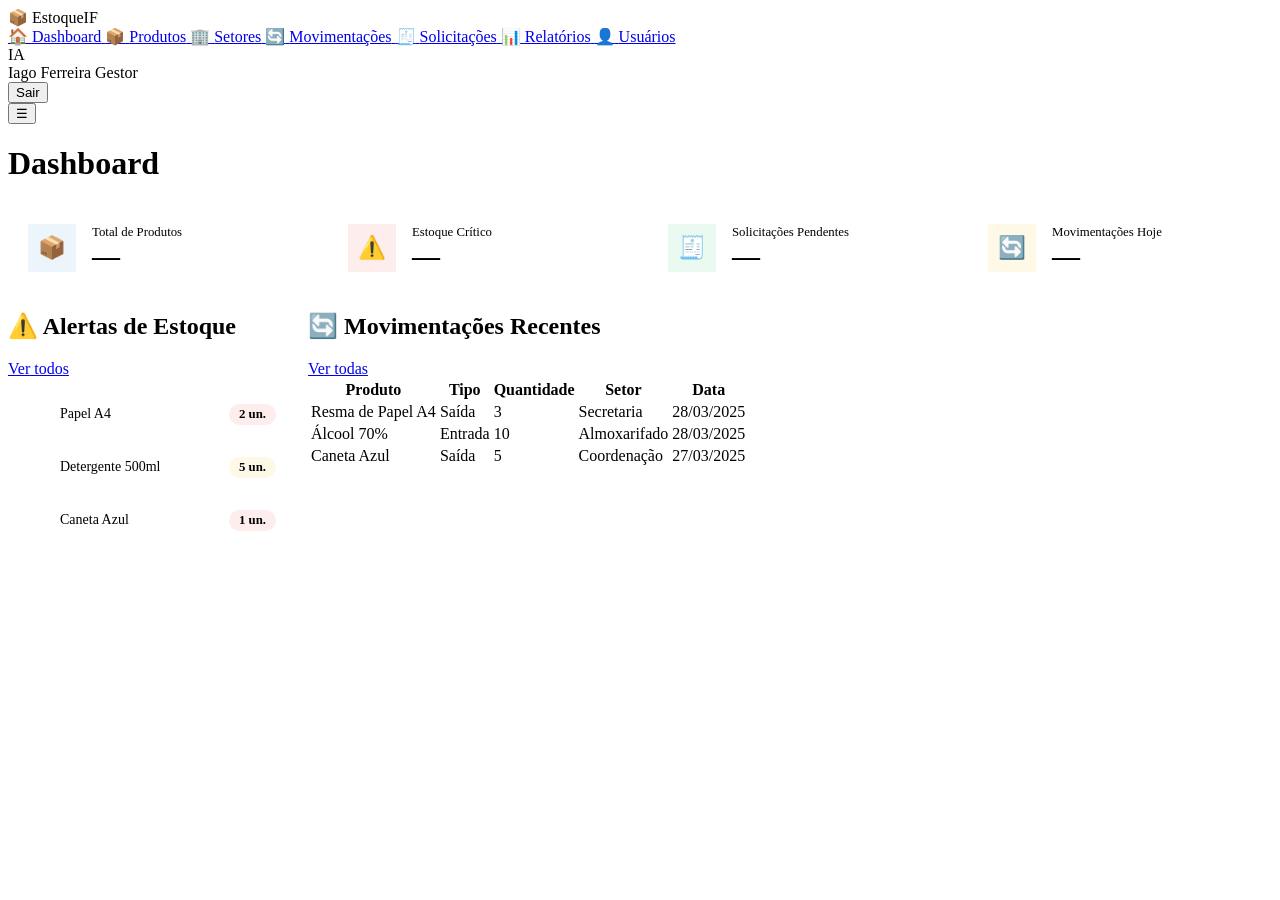
==== frontend/pages/dashboard.html @ 97696b98 "feat: dashboard com KPIs e movimentações recentes" ====
<!DOCTYPE html>
<html lang="pt-BR">
<head>
  <meta charset="UTF-8" />
  <meta name="viewport" content="width=device-width, initial-scale=1.0"/>
  <title>Dashboard — EstoqueIF</title>
  <link rel="stylesheet" href="../css/global.css" />
  <link rel="stylesheet" href="../css/layout.css" />
  <link rel="stylesheet" href="../css/dashboard.css" />
</head>
<body>

  <div class="app-wrapper">

    <!-- SIDEBAR -->
    <aside class="sidebar" id="sidebar">
      <div class="sidebar-header">
        <span class="sidebar-logo">📦</span>
        <span class="sidebar-title">EstoqueIF</span>
      </div>

      <nav class="sidebar-nav">
        <a href="dashboard.html" class="nav-item active">
          <span class="nav-icon">🏠</span>
          <span class="nav-label">Dashboard</span>
        </a>
        <a href="produtos.html" class="nav-item">
          <span class="nav-icon">📦</span>
          <span class="nav-label">Produtos</span>
        </a>
        <a href="setores.html" class="nav-item">
          <span class="nav-icon">🏢</span>
          <span class="nav-label">Setores</span>
        </a>
        <a href="movimentacoes.html" class="nav-item">
          <span class="nav-icon">🔄</span>
          <span class="nav-label">Movimentações</span>
        </a>
        <a href="solicitacoes.html" class="nav-item">
          <span class="nav-icon">🧾</span>
          <span class="nav-label">Solicitações</span>
        </a>
        <a href="relatorios.html" class="nav-item">
          <span class="nav-icon">📊</span>
          <span class="nav-label">Relatórios</span>
        </a>
        <a href="usuarios.html" class="nav-item">
          <span class="nav-icon">👤</span>
          <span class="nav-label">Usuários</span>
        </a>
      </nav>

      <div class="sidebar-footer">
        <div class="user-info">
          <div class="user-avatar">IA</div>
          <div class="user-details">
            <span class="user-name">Iago Ferreira</span>
            <span class="user-role">Gestor</span>
          </div>
        </div>
        <button class="btn-logout" id="btnLogout" title="Sair">Sair</button>
      </div>
    </aside>

    <!-- CONTEÚDO PRINCIPAL -->
    <div class="main-content">

      <!-- TOPBAR -->
      <header class="topbar">
        <button class="sidebar-toggle" id="sidebarToggle">☰</button>
        <div class="topbar-info">
          <h1 class="page-title">Dashboard</h1>
          <span class="page-date" id="currentDate"></span>
        </div>
      </header>

      <!-- CONTEÚDO -->
      <main class="content-area">

        <!-- KPI CARDS -->
        <section class="kpi-grid">
          <div class="kpi-card">
            <div class="kpi-icon" style="background: #EBF5FB;">📦</div>
            <div class="kpi-info">
              <span class="kpi-label">Total de Produtos</span>
              <span class="kpi-value" id="totalProdutos">—</span>
            </div>
          </div>
          <div class="kpi-card kpi-danger">
            <div class="kpi-icon" style="background: #FDEDEC;">⚠️</div>
            <div class="kpi-info">
              <span class="kpi-label">Estoque Crítico</span>
              <span class="kpi-value" id="estoqueCritico">—</span>
            </div>
          </div>
          <div class="kpi-card">
            <div class="kpi-icon" style="background: #EAFAF1;">🧾</div>
            <div class="kpi-info">
              <span class="kpi-label">Solicitações Pendentes</span>
              <span class="kpi-value" id="solicitacoesPendentes">—</span>
            </div>
          </div>
          <div class="kpi-card">
            <div class="kpi-icon" style="background: #FEF9E7;">🔄</div>
            <div class="kpi-info">
              <span class="kpi-label">Movimentações Hoje</span>
              <span class="kpi-value" id="movimentacoesHoje">—</span>
            </div>
          </div>
        </section>

        <!-- ALERTAS E TABELA -->
        <section class="dashboard-grid">

          <!-- ALERTAS DE ESTOQUE -->
          <div class="card">
            <div class="card-header">
              <h2 class="card-title">⚠️ Alertas de Estoque</h2>
              <a href="produtos.html" class="card-link">Ver todos</a>
            </div>
            <ul class="alert-list" id="alertList">
              <li class="alert-item">
                <span class="alert-name">Papel A4</span>
                <span class="alert-stock danger">2 un.</span>
              </li>
              <li class="alert-item">
                <span class="alert-name">Detergente 500ml</span>
                <span class="alert-stock warning">5 un.</span>
              </li>
              <li class="alert-item">
                <span class="alert-name">Caneta Azul</span>
                <span class="alert-stock danger">1 un.</span>
              </li>
            </ul>
          </div>

          <!-- MOVIMENTAÇÕES RECENTES -->
          <div class="card card-wide">
            <div class="card-header">
              <h2 class="card-title">🔄 Movimentações Recentes</h2>
              <a href="movimentacoes.html" class="card-link">Ver todas</a>
            </div>
            <div class="table-wrapper">
              <table class="data-table" id="movTable">
                <thead>
                  <tr>
                    <th>Produto</th>
                    <th>Tipo</th>
                    <th>Quantidade</th>
                    <th>Setor</th>
                    <th>Data</th>
                  </tr>
                </thead>
                <tbody>
                  <tr>
                    <td>Resma de Papel A4</td>
                    <td><span class="badge badge-out">Saída</span></td>
                    <td>3</td>
                    <td>Secretaria</td>
                    <td>28/03/2025</td>
                  </tr>
                  <tr>
                    <td>Álcool 70%</td>
                    <td><span class="badge badge-in">Entrada</span></td>
                    <td>10</td>
                    <td>Almoxarifado</td>
                    <td>28/03/2025</td>
                  </tr>
                  <tr>
                    <td>Caneta Azul</td>
                    <td><span class="badge badge-out">Saída</span></td>
                    <td>5</td>
                    <td>Coordenação</td>
                    <td>27/03/2025</td>
                  </tr>
                </tbody>
              </table>
            </div>
          </div>

        </section>

      </main>
    </div>
  </div>

  <script src="../js/utils.js"></script>
  <script src="../js/dashboard.js"></script>
</body>
</html>
---- frontend/css/dashboard.css ----
/*  KPI GRID*/
.kpi-grid {
  display: grid;
  grid-template-columns: repeat(4, 1fr);
  gap: 16px;
}

.kpi-card {
  background-color: var(--color-surface);
  border: 1px solid var(--color-border);
  border-radius: var(--radius-md);
  padding: 20px;
  display: flex;
  align-items: center;
  gap: 16px;
  box-shadow: var(--shadow-sm);
  transition: box-shadow 0.2s;
}

.kpi-card:hover {
  box-shadow: var(--shadow-md);
}

.kpi-card.kpi-danger {
  border-left: 4px solid var(--color-danger);
}

.kpi-icon {
  width: 48px;
  height: 48px;
  border-radius: var(--radius-sm);
  display: flex;
  align-items: center;
  justify-content: center;
  font-size: 1.4rem;
  flex-shrink: 0;
}

.kpi-info {
  display: flex;
  flex-direction: column;
  gap: 2px;
}

.kpi-label {
  font-size: 0.8rem;
  color: var(--color-text-muted);
  font-weight: 500;
}

.kpi-value {
  font-family: var(--font-heading);
  font-size: 1.75rem;
  font-weight: 800;
  color: var(--color-text);
  line-height: 1;
}

/* DASHBOARD GRID*/
.dashboard-grid {
  display: grid;
  grid-template-columns: 280px 1fr;
  gap: 20px;
  align-items: start;
}

.card-wide {
  grid-column: 2;
}

/* LISTA DE ALERTAS*/
.alert-list {
  list-style: none;
  display: flex;
  flex-direction: column;
  gap: 12px;
}

.alert-item {
  display: flex;
  align-items: center;
  justify-content: space-between;
  padding: 10px 12px;
  background-color: var(--color-bg);
  border-radius: var(--radius-sm);
}

.alert-name {
  font-size: 0.875rem;
  color: var(--color-text);
  font-weight: 500;
}

.alert-stock {
  font-size: 0.8rem;
  font-weight: 700;
  padding: 3px 10px;
  border-radius: 99px;
}

.alert-stock.danger {
  background-color: #FDEDEC;
  color: var(--color-danger);
}

.alert-stock.warning {
  background-color: #FEF9E7;
  color: var(--color-warning);
}

/* RESPONSIVO*/
@media (max-width: 1100px) {
  .kpi-grid {
    grid-template-columns: repeat(2, 1fr);
  }

  .dashboard-grid {
    grid-template-columns: 1fr;
  }

  .card-wide {
    grid-column: 1;
  }
}

@media (max-width: 480px) {
  .kpi-grid {
    grid-template-columns: 1fr;
  }
}
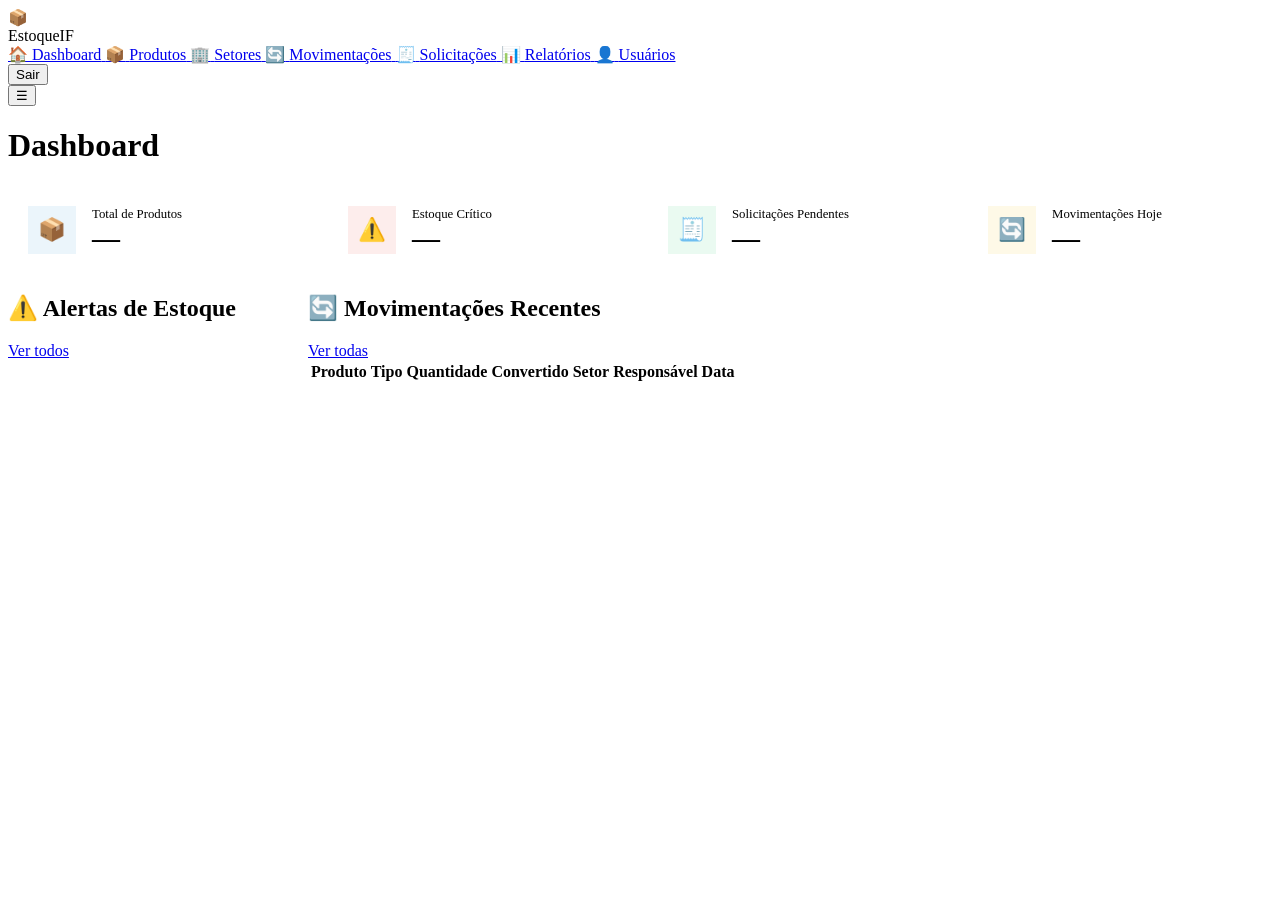
==== commit 918961fe: "refactor: aprimoramento da estrutura do dashboard com novos alertas e melhorias na exibição de movim" ====
--- a/frontend/pages/dashboard.html
+++ b/frontend/pages/dashboard.html
@@ -12,13 +12,11 @@
 
   <div class="app-wrapper">
 
-    <!-- SIDEBAR -->
     <aside class="sidebar" id="sidebar">
       <div class="sidebar-header">
-        <span class="sidebar-logo">📦</span>
+        <div class="sidebar-logo">📦</div>
         <span class="sidebar-title">EstoqueIF</span>
       </div>
-
       <nav class="sidebar-nav">
         <a href="dashboard.html" class="nav-item active">
           <span class="nav-icon">🏠</span>
@@ -49,23 +47,20 @@
           <span class="nav-label">Usuários</span>
         </a>
       </nav>
-
       <div class="sidebar-footer">
         <div class="user-info">
-          <div class="user-avatar">IA</div>
+          <div class="user-avatar"></div>
           <div class="user-details">
-            <span class="user-name">Iago Ferreira</span>
-            <span class="user-role">Gestor</span>
+            <span class="user-name"></span>
+            <span class="user-role"></span>
           </div>
         </div>
         <button class="btn-logout" id="btnLogout" title="Sair">Sair</button>
       </div>
     </aside>
 
-    <!-- CONTEÚDO PRINCIPAL -->
     <div class="main-content">
 
-      <!-- TOPBAR -->
       <header class="topbar">
         <button class="sidebar-toggle" id="sidebarToggle">☰</button>
         <div class="topbar-info">
@@ -74,7 +69,6 @@
         </div>
       </header>
 
-      <!-- CONTEÚDO -->
       <main class="content-area">
 
         <!-- KPI CARDS -->
@@ -118,20 +112,7 @@
               <h2 class="card-title">⚠️ Alertas de Estoque</h2>
               <a href="produtos.html" class="card-link">Ver todos</a>
             </div>
-            <ul class="alert-list" id="alertList">
-              <li class="alert-item">
-                <span class="alert-name">Papel A4</span>
-                <span class="alert-stock danger">2 un.</span>
-              </li>
-              <li class="alert-item">
-                <span class="alert-name">Detergente 500ml</span>
-                <span class="alert-stock warning">5 un.</span>
-              </li>
-              <li class="alert-item">
-                <span class="alert-name">Caneta Azul</span>
-                <span class="alert-stock danger">1 un.</span>
-              </li>
-            </ul>
+            <ul class="alert-list" id="alertList"></ul>
           </div>
 
           <!-- MOVIMENTAÇÕES RECENTES -->
@@ -147,33 +128,13 @@
                     <th>Produto</th>
                     <th>Tipo</th>
                     <th>Quantidade</th>
+                    <th>Convertido</th>
                     <th>Setor</th>
+                    <th>Responsável</th>
                     <th>Data</th>
                   </tr>
                 </thead>
-                <tbody>
-                  <tr>
-                    <td>Resma de Papel A4</td>
-                    <td><span class="badge badge-out">Saída</span></td>
-                    <td>3</td>
-                    <td>Secretaria</td>
-                    <td>28/03/2025</td>
-                  </tr>
-                  <tr>
-                    <td>Álcool 70%</td>
-                    <td><span class="badge badge-in">Entrada</span></td>
-                    <td>10</td>
-                    <td>Almoxarifado</td>
-                    <td>28/03/2025</td>
-                  </tr>
-                  <tr>
-                    <td>Caneta Azul</td>
-                    <td><span class="badge badge-out">Saída</span></td>
-                    <td>5</td>
-                    <td>Coordenação</td>
-                    <td>27/03/2025</td>
-                  </tr>
-                </tbody>
+                <tbody></tbody>
               </table>
             </div>
           </div>
--- a/frontend/css/dashboard.css
+++ b/frontend/css/dashboard.css
@@ -127,4 +127,11 @@
   .kpi-grid {
     grid-template-columns: 1fr;
   }
+}
+
+/* ALERTA COM NOME E DETALHE */
+.alert-nome-wrapper {
+  display: flex;
+  flex-direction: column;
+  gap: 2px;
 }
